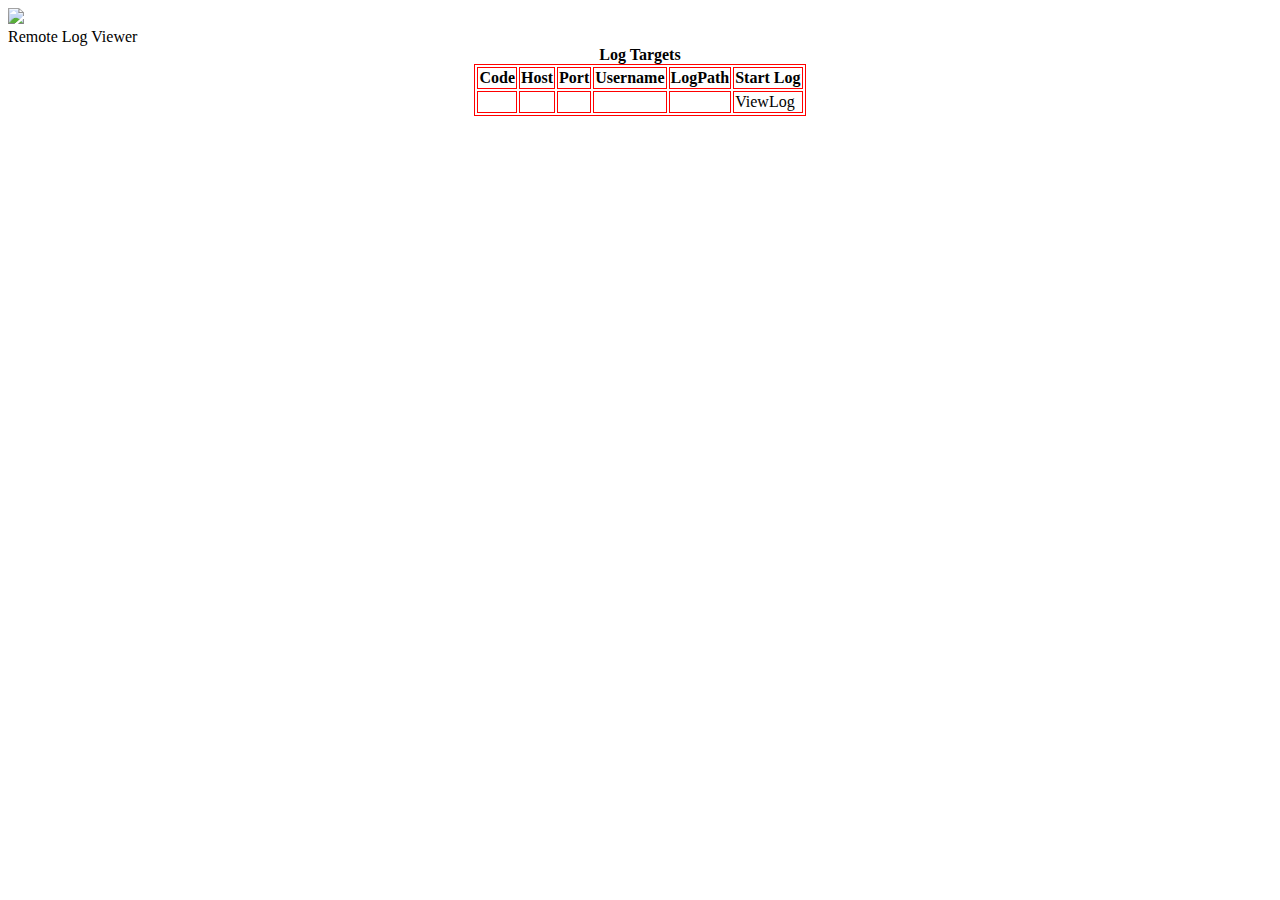
==== src/main/resources/templates/index.html @ bbd1eb6a "feat: custom log target in yaml" ====
<!DOCTYPE html>
<html lang="zh" xmlns:th="http://www.thymeleaf.org">
<head>
  <meta name="viewport" content="width=device-width, user-scalable=no, initial-scale=1.0, maximum-scale=1.0, minimum-scale=1.0">
  <meta http-equiv="Content-Type" content="text/html; charset=utf-8">
  <meta name="robots" content="all">
  <meta name="author" content="Hackyle; Kyle Shawe">
  <meta name="reply-to" content="kyleshawe@outlook.com;1617358182@qq.com">
  <meta name="generator" content="Sublime Text 3; VSCode">
  <meta name="keywords" content="Remote Log Viewer">
  <meta name="description" content="一款简单易用的远程日志查看器，可实时查看云服务器上的日志数据。A SIMPLE and EFFECTIVE log viewer, which can load log data from a remote host log file in real time.">
  <meta name="copyright" content="Copy Right: 2023 HACKYLE. All rights reserved">

  <link rel="icon" href="/img/favicon.ico">
  <title>Hackyle - Remote Log Viewer - Index</title>

  <link rel="stylesheet" href="/css/index.css">
</head>
<body>
  <!--Banner展示-->
  <div class="banner">
    <div class="banner-logo"><img src="/img/hackyle.jpg"></div>
    <div class="banner-title">Remote Log Viewer</div>
    <div style="clear:both"></div>
  </div>

  <!--已有Target的列表展示-->
  <div class="target">
    <table align="center" border="1px" bordercolor="red">
      <caption><b>Log Targets</b></caption>
      <tr>
        <th>Code</th>
        <th>Host</th>
        <th>Port</th>
        <th>Username</th>
        <th>LogPath</th>
        <th>Start Log</th>
      </tr>

      <tr th:each="target : ${targetList}">
        <td th:text="${target.code}"></td>
        <td th:text="${target.host}"></td>
        <td th:text="${target.port}"></td>
        <td th:text="${target.username}"></td>
        <td th:text="${target.logPath}"></td>
        <td> <a th:href="${'/log/' + target.code}" target="_blank">ViewLog</a> </td>
      </tr>
    </table>
  </div>

</body>
</html>
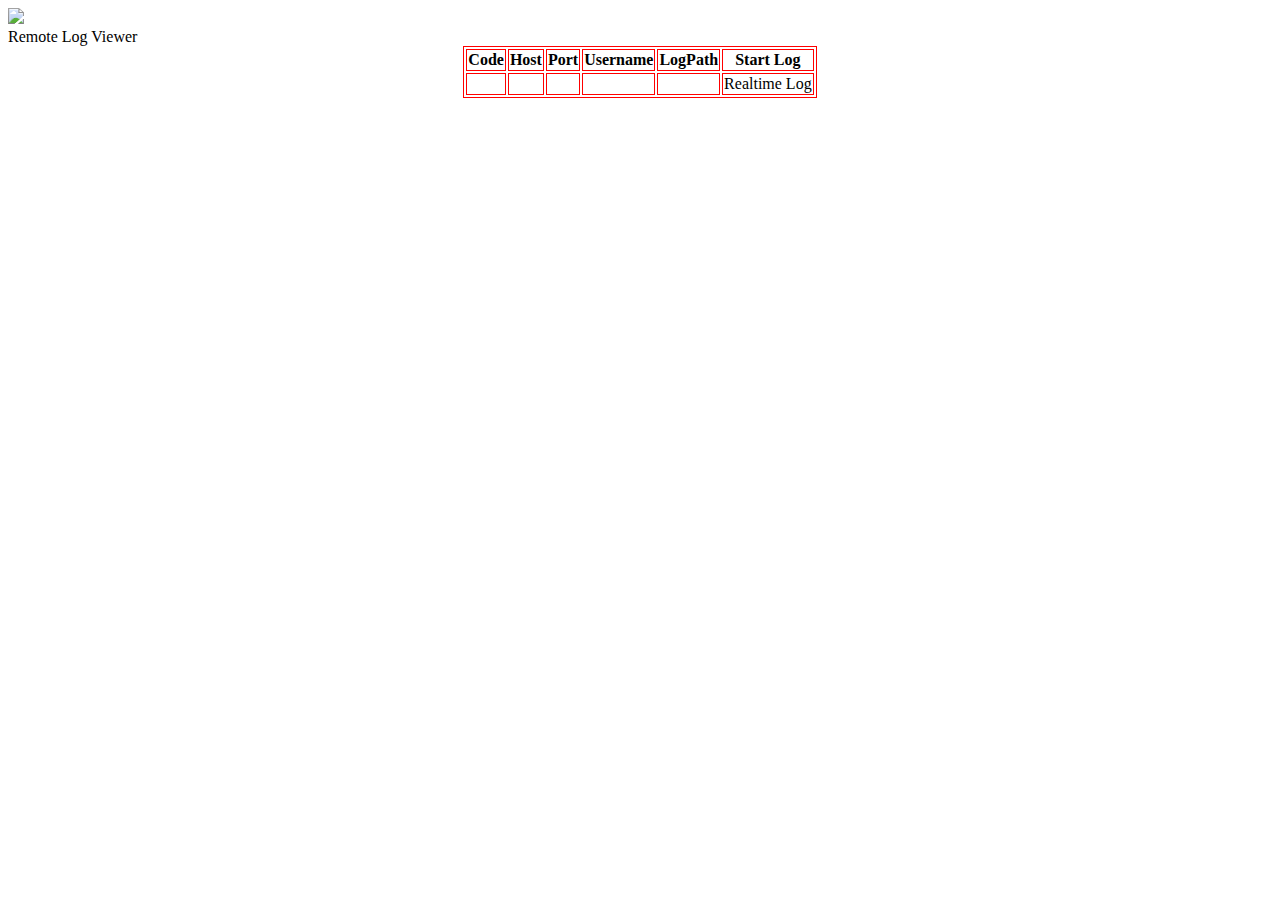
==== commit 6ccc9374: "style: code comment" ====
--- a/src/main/resources/templates/index.html
+++ b/src/main/resources/templates/index.html
@@ -5,14 +5,14 @@
   <meta http-equiv="Content-Type" content="text/html; charset=utf-8">
   <meta name="robots" content="all">
   <meta name="author" content="Hackyle; Kyle Shawe">
-  <meta name="reply-to" content="kyleshawe@outlook.com;1617358182@qq.com">
+  <meta name="reply-to" content="kyleshawe@outlook.com;1792715147@qq.com">
   <meta name="generator" content="Sublime Text 3; VSCode">
   <meta name="keywords" content="Remote Log Viewer">
   <meta name="description" content="一款简单易用的远程日志查看器，可实时查看云服务器上的日志数据。A SIMPLE and EFFECTIVE log viewer, which can load log data from a remote host log file in real time.">
-  <meta name="copyright" content="Copy Right: 2023 HACKYLE. All rights reserved">
+  <meta name="copyright" content="Copy Right: 2023-2024 HACKYLE. All rights reserved">
 
   <link rel="icon" href="/img/favicon.ico">
-  <title>Hackyle - Remote Log Viewer - Index</title>
+  <title>Index - Remote Log Viewer - Hackyle</title>
 
   <link rel="stylesheet" href="/css/index.css">
 </head>
@@ -27,7 +27,7 @@
   <!--已有Target的列表展示-->
   <div class="target">
     <table align="center" border="1px" bordercolor="red">
-      <caption><b>Log Targets</b></caption>
+      <!--<caption><b>Log Targets</b></caption>-->
       <tr>
         <th>Code</th>
         <th>Host</th>
@@ -43,7 +43,12 @@
         <td th:text="${target.port}"></td>
         <td th:text="${target.username}"></td>
         <td th:text="${target.logPath}"></td>
-        <td> <a th:href="${'/log/' + target.code}" target="_blank">ViewLog</a> </td>
+        <td>
+          <!--实时抓取日志-->
+          <a th:href="${'/log/' + target.code}" target="_blank">Realtime Log</a> <br/>
+          <!--关键字搜索-->
+          <!--<a th:href="${'/search/' + target.code}" target="_blank">Search Log</a>-->
+        </td>
       </tr>
     </table>
   </div>
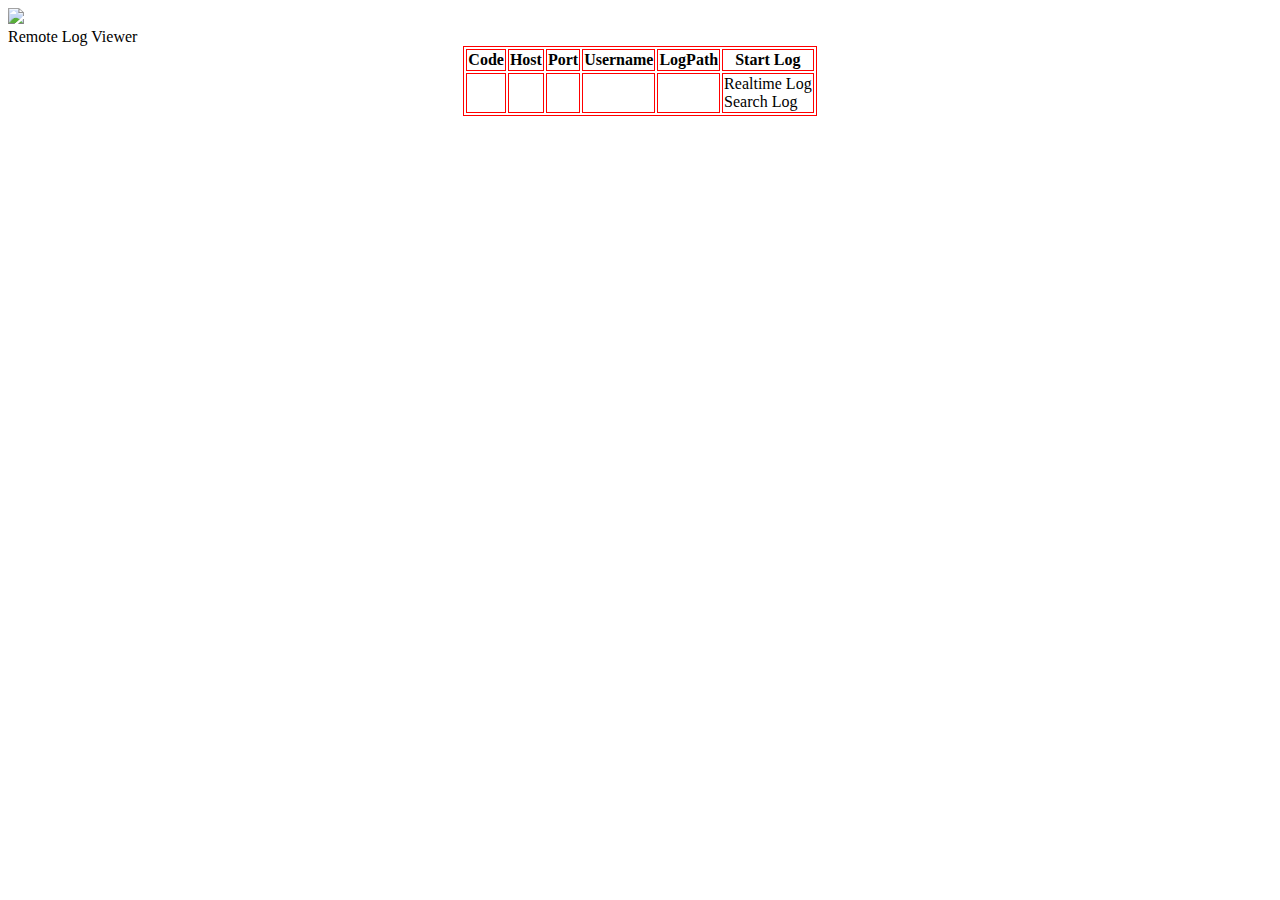
==== commit 981712d9: "feat: keywords search in file" ====
--- a/src/main/resources/templates/index.html
+++ b/src/main/resources/templates/index.html
@@ -47,7 +47,7 @@
           <!--实时抓取日志-->
           <a th:href="${'/log/' + target.code}" target="_blank">Realtime Log</a> <br/>
           <!--关键字搜索-->
-          <!--<a th:href="${'/search/' + target.code}" target="_blank">Search Log</a>-->
+          <a th:href="${'/search/' + target.code}" target="_blank">Search Log</a>
         </td>
       </tr>
     </table>
